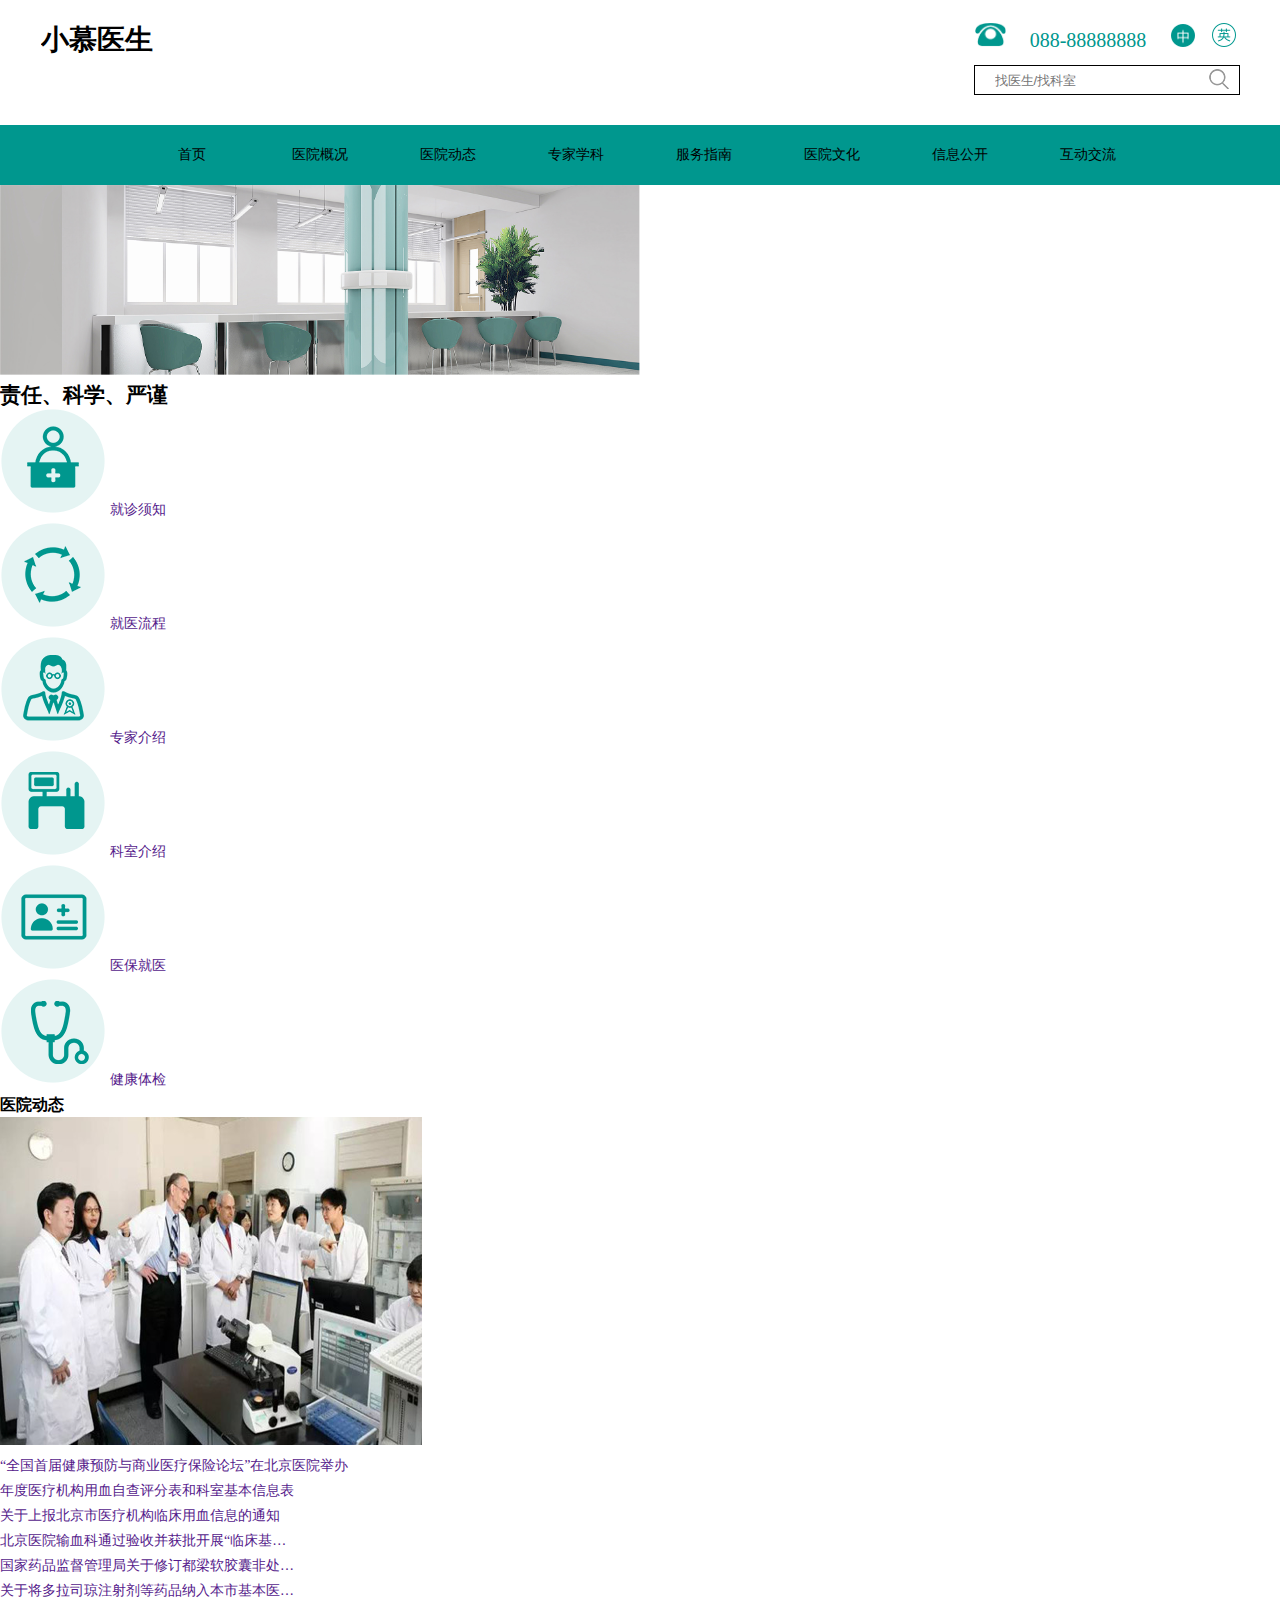
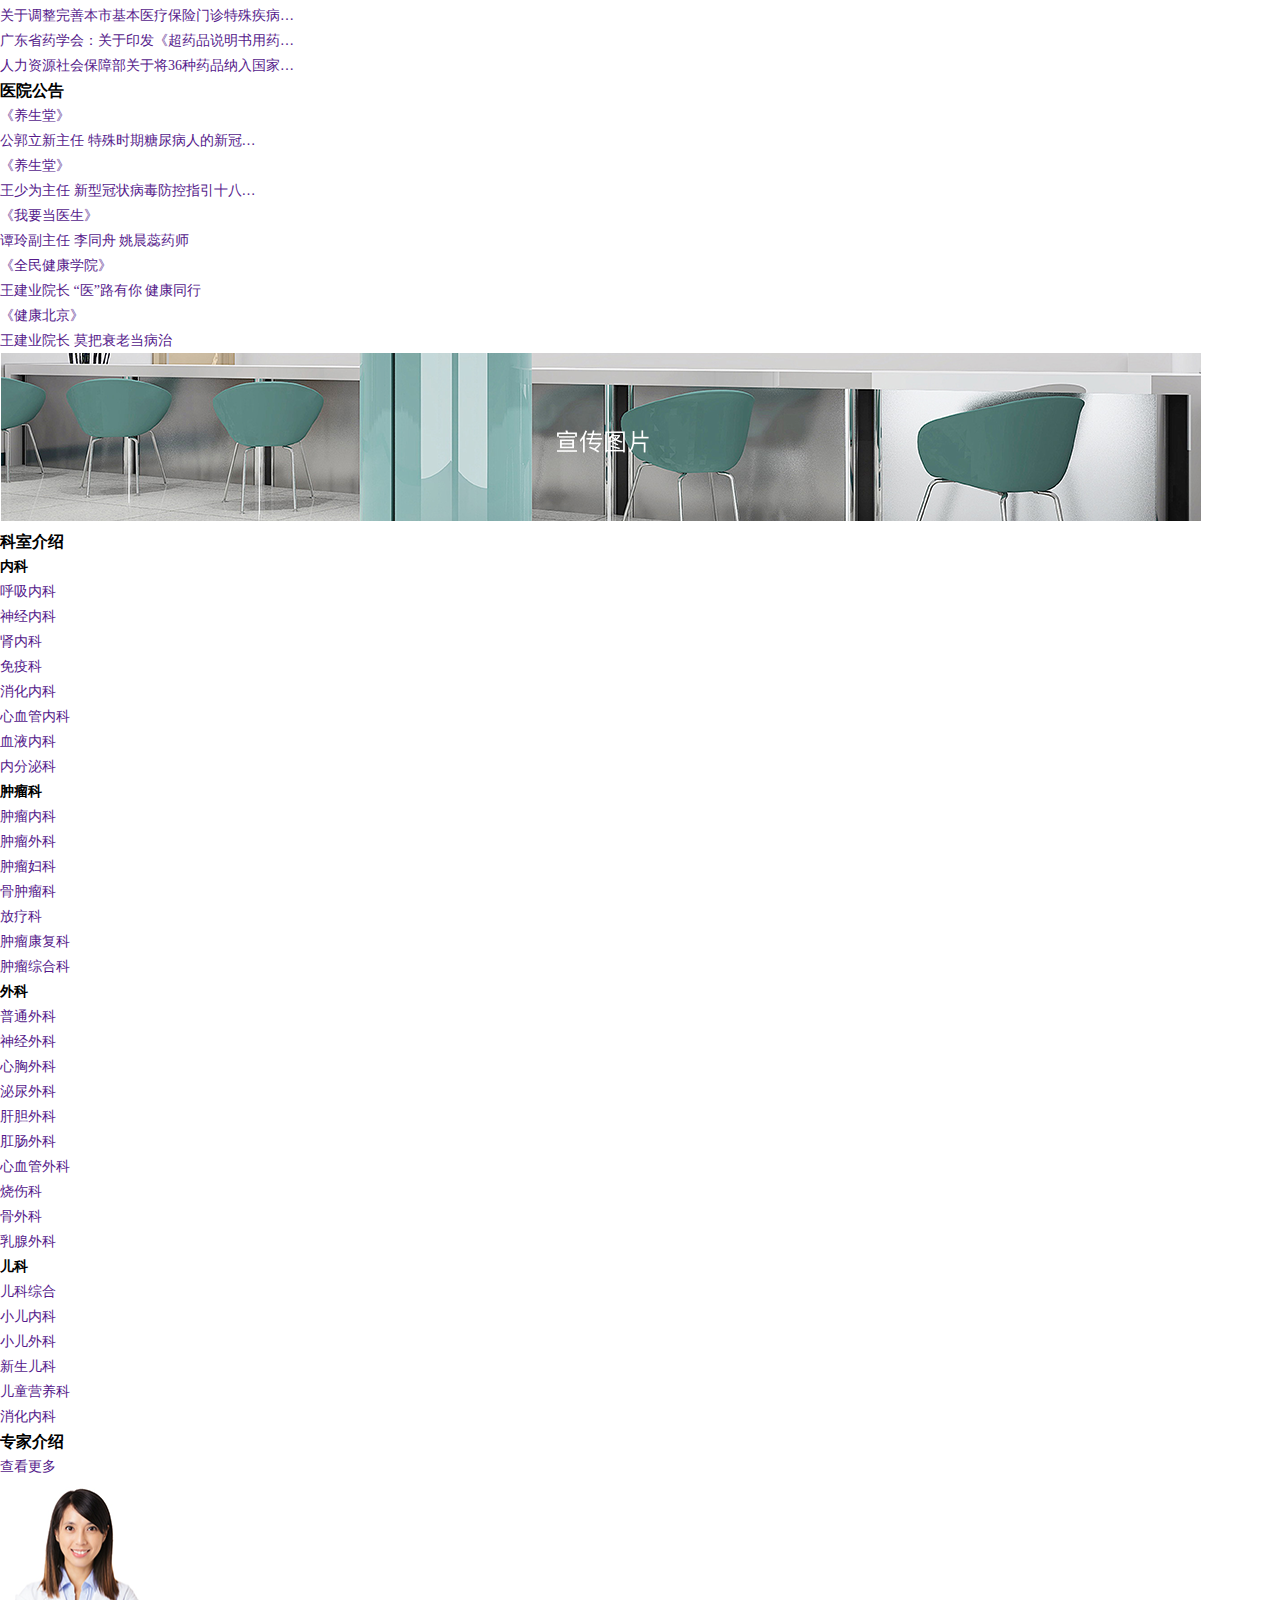
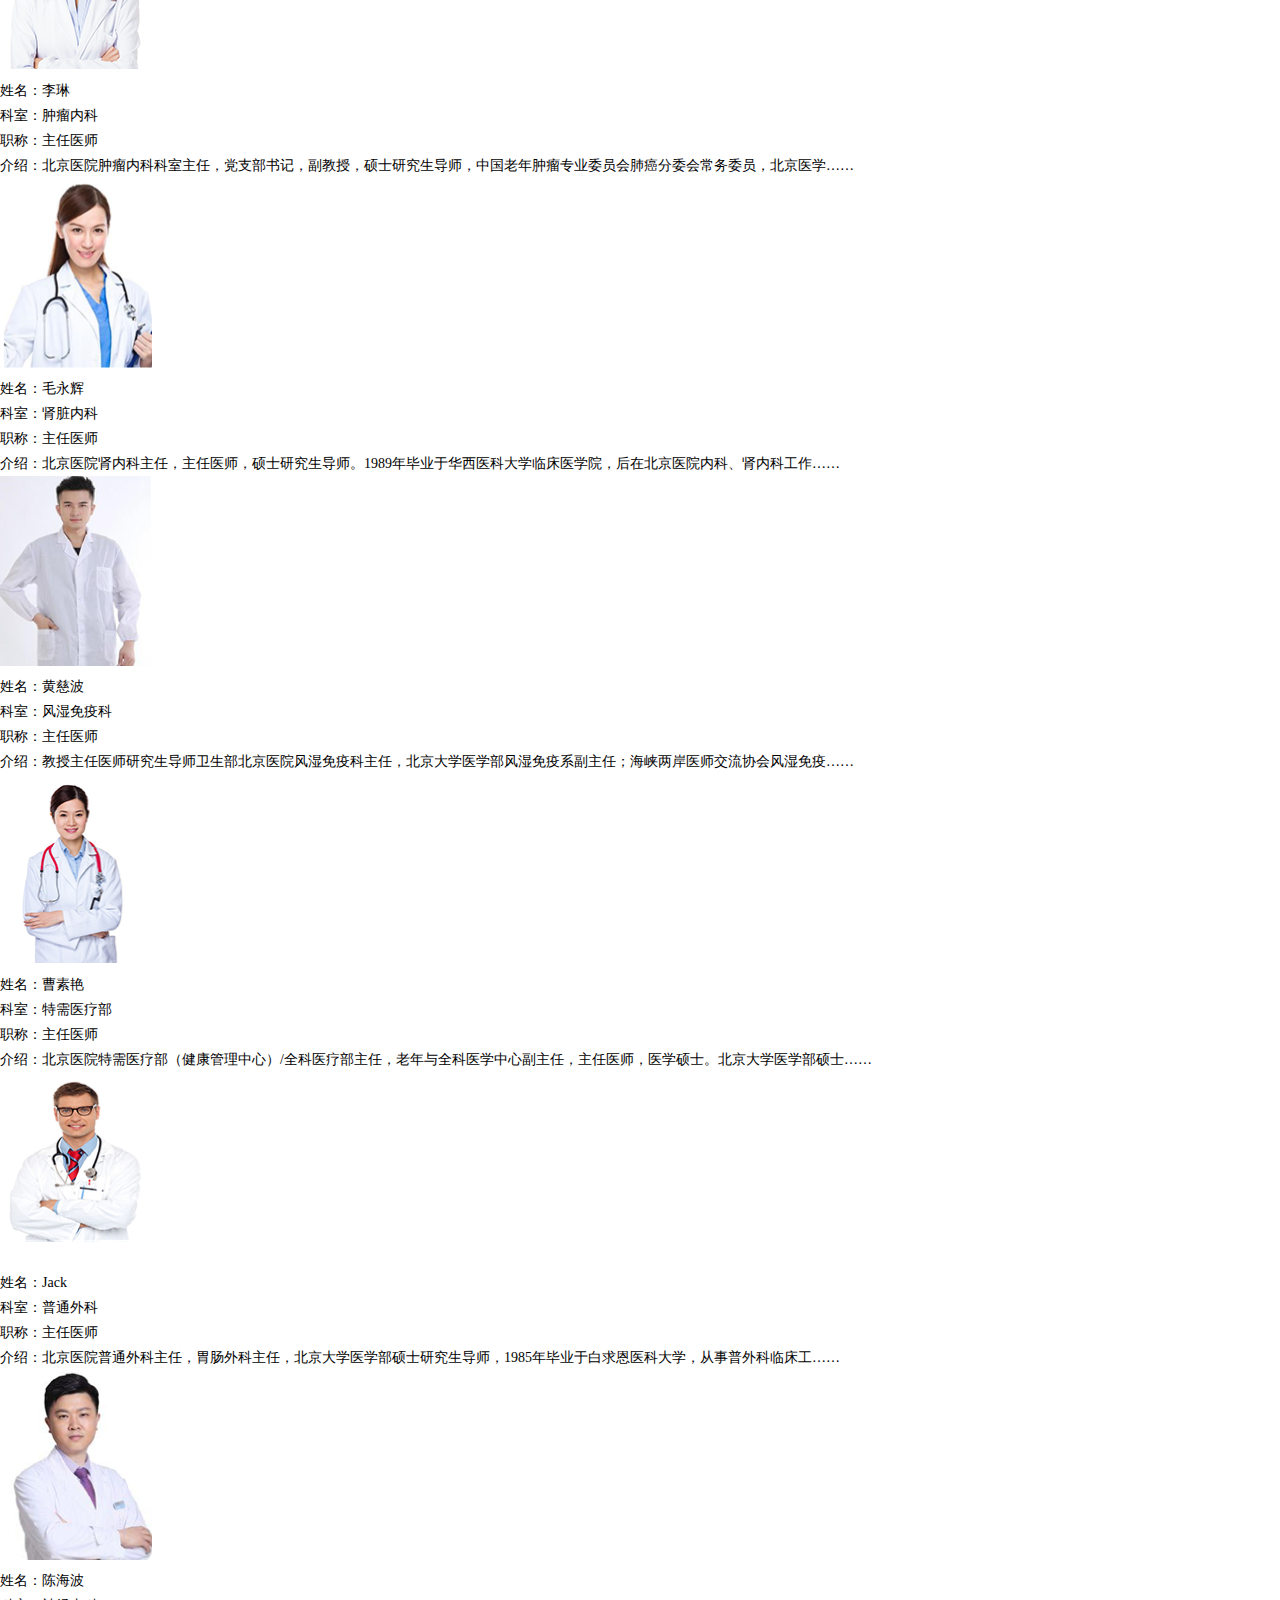
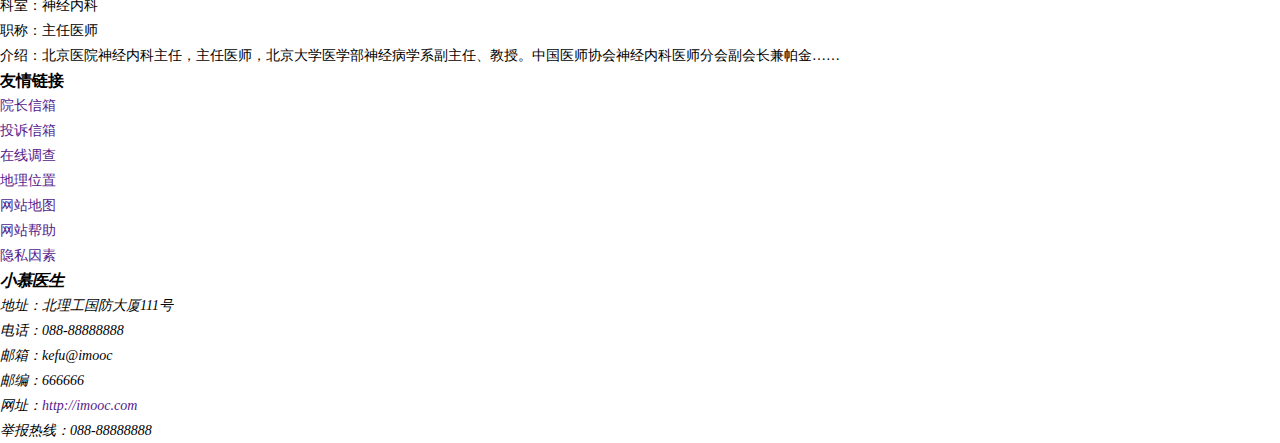
==== Learner-Projects/xmDoctor/index.html @ e58cee06 ""上传小慕医生项目"" ====
<!DOCTYPE html>
<html lang="en">
  <head>
    <meta charset="utf-8">
    <meta name="viewport" content="width=device-width, initial-scale=1.0">
    <title>小慕医生 - 责任、品质、关爱</title>
    <meta name="description" content="小慕医生是专业的医院，理念是责任、品质、关爱">
    <meta name="keywords" content="美容、减脂、内科、外科">
    <link rel="stylesheet" href="./css/css.css">
  </head>

  <body>
    <!-- 页面 -->
    <header>
      <div class="header-top">
        <!-- 网页的logo -->
        <div class="logo">
          <h1>小慕医生</h1>
        </div>

        <!-- 网页的功能区 -->
        <section class="tool">
          <div class="r1">
            <img class="tel" src="images/tel.png" />
            <span class="telNumber">088-88888888</span>
            <a href=""><img class="chinese_icon icon" src="images/chinese_icon.png" /></a>
            <a href=""><img class="english_icon icon" src="images/english_icon.png" /></a>
          </div>
          <div class="r2">
            <input type="search" placeholder="找医生/找科室" />
            <button><img src="images/search.png"></button>
          </div>
        </section>
      </div>
      <!-- 网页的导航条 -->
      <nav class="main-nav">
        <ul>
          <li>首页</li>
          <li>医院概况</li>
          <li>医院动态</li>
          <li>专家学科</li>
          <li>服务指南</li>
          <li>医院文化</li>
          <li>信息公开</li>
          <li>互动交流</li>
        </ul>
      </nav>
    </header>

    <!-- 网页的banner -->
    <div class="banner">
      <img src="images/banner.png" width="50%" alt="" />
      <h2>责任、科学、严谨</h2>
      <ol>
        <li></li>
        <li></li>
        <li></li>
        <li></li>
      </ol>
    </div>

    <!-- 网页的主要内容 -->
    <main>
      <!-- 常用链接 -->
      <div class="useful-links">
        <ul>
          <li>
            <a href="">
              <img src="images/icon_jzxz.png" alt="" />
              <span>就诊须知<span />
            </a>
          </li>
          <li>
            <a href="">
              <img src="images/icon_jylc.png" />
              <span>就医流程</span>
            </a>
          </li>
          <li>
            <a href="">
              <img src="images/icon_zjjs.png" />
              <span>专家介绍</span>
            </a>
          </li>
          <li>
            <a href="">
              <img src="images/icon_ksjs.png" />
              <span>科室介绍</span>
            </a>
          </li>
          <li>
            <a href="">
              <img src="images/icon_ybjy.png" />
              <span>医保就医</span>
            </a>
          </li>
          <li>
            <a href="">
              <img src="images/icon_jktj.png" />
              <span>健康体检</span>
            </a>
          </li>
        </ul>
      </div>
      <!-- 医院动态和医院公告 -->
      <div class="news-and-notice">
        <!-- 医院动态 -->
        <div class="news">
          <h3>医院动态</h3>
          <div class="new-contents">
            <!-- 图片新闻 -->
            <div class="hot-news"></div>
            <!-- 新闻列表 -->
            <a href="">
              <img src="images/news_pic.png">
              <div>“全国首届健康预防与商业医疗保险论坛”在北京医院举办 </div>
            </a>
            <div class="news-list">
              <ul>
                <li><a href="">年度医疗机构用血自查评分表和科室基本信息表</a></li>
                <li><a href="">关于上报北京市医疗机构临床用血信息的通知</a></li>
                <li><a href="">北京医院输血科通过验收并获批开展“临床基…</a></li>
                <li><a href="">国家药品监督管理局关于修订都梁软胶囊非处…</a></li>
                <li><a href="">关于将多拉司琼注射剂等药品纳入本市基本医…</a></li>
                <li><a href="">关于调整完善本市基本医疗保险门诊特殊疾病…</a></li>
                <li><a href="">广东省药学会：关于印发《超药品说明书用药…</a></li>
                <li><a href="">人力资源社会保障部关于将36种药品纳入国家…</a></li>
              </ul>
            </div>
          </div>
        </div>
        <!-- 医院公告 -->
        <div class="notice">
          <h3>医院公告</h3>
          <ol>
            <li>
              <dl>
                <dt><a href="">《养生堂》</a></dt>
                <dd><a href="">公郭立新主任 特殊时期糖尿病人的新冠…</a></dd>
              </dl>
            </li>
            <li>
              <dl>
                <dt><a href="">《养生堂》</a></dt>
                <dd><a href="">王少为主任 新型冠状病毒防控指引十八…</a></dd>
              </dl>
            </li>
            <li>
              <dl>
                <dt><a href="">《我要当医生》</a></dt>
                <dd><a href="">谭玲副主任 李同舟 姚晨蕊药师</a></dd>
              </dl>
            </li>
            <li>
              <dl>
                <dt><a href="">《全民健康学院》</a></dt>
                <dd><a href="">王建业院长 “医”路有你 健康同行</a></dd>
              </dl>
            </li>
            <li>
              <dl>
                <dt><a href="">《健康北京》</a></dt>
                <dd><a href="">王建业院长 莫把衰老当病治</a></dd>
              </dl>
            </li>
          </ol>
        </div>
      </div>
      <!-- 广告图片 -->
      <aside class="ad-images">
        <a href="">
          <img src="images/xuanchuan.png">
        </a>
      </aside>

      <!-- 科室介绍 -->
      <div class="dep-info">
        <h3>科室介绍</h3>
        <div class="dep-info">
          <div>
            <h4>内科</h4>
            <ul>
              <li><a href="">呼吸内科</a></li>
              <li><a href="">神经内科</a></li>
              <li><a href="">肾内科</a></li>
              <li><a href="">免疫科</a></li>
              <li><a href="">消化内科</a></li>
              <li><a href="">心血管内科</a></li>
              <li><a href="">血液内科</a></li>
              <li><a href="">内分泌科</a></li>
            </ul>
          </div>

          <div>
            <h4>肿瘤科</h4>
            <ul>
              <li><a href=""><a href="">肿瘤内科</a></li>
              <li><a href="">肿瘤外科</a></li>
              <li><a href="">肿瘤妇科</a></li>
              <li><a href="">骨肿瘤科</a></li>
              <li><a href="">放疗科</a></li>
              <li><a href="">肿瘤康复科</a></li>
              <li><a href="">肿瘤综合科</a></li>
            </ul>
          </div>

          <div>
            <h4>外科</h4>
            <ul>
              <li><a href="">普通外科</a></li>
              <li><a href="">神经外科</a></li>
              <li><a href="">心胸外科</a></li>
              <li><a href="">泌尿外科</a></li>
              <li><a href="">肝胆外科</a></li>
              <li><a href="">肛肠外科</a></li>
              <li><a href="">心血管外科</a></li></a>
              <li><a href="">烧伤科</a></li>
              <li><a href="">骨外科</a></li>
              <li><a href="">乳腺外科</a></li>
            </ul>
          </div>

          <div>
            <h4>儿科</h4>
            <ul>
              <li><a href="">儿科综合</a></li>
              <li><a href="">小儿内科</a></li>
              <li><a href="">小儿外科</a></li>
              <li><a href="">新生儿科</a></li>
              <li><a href="">儿童营养科</a></li>
              <li><a href="">消化内科</a></li>
            </ul>
          </div>
        </div>
      </div>

      <!-- 专家介绍 -->
      <div class="exp-info">
        <h3>专家介绍</h3>
        <a href="">查看更多</a>
        <ul>
          <li>
            <div class="picbox"></div>
            <a href="">
              <img src="images/Mask%20group1.png">
            </a>
            <div class="wordbox">
              <ul>
                <li>姓名：李琳</li>
                <li>科室：肿瘤内科</li>
                <li>职称：主任医师</li>
                <li>介绍：北京医院肿瘤内科科室主任，党支部书记，副教授，硕士研究生导师，中国老年肿瘤专业委员会肺癌分委会常务委员，北京医学……</li>
              </ul>
            </div>
          </li>

          <li>
            <div class="picbox"></div>
            <a href="">
              <img src="images/Mask%20group2.png">
            </a>
            <div class="wordbox">
              <ul>
                <li>姓名：毛永辉</li>
                <li>科室：肾脏内科</li>
                <li>职称：主任医师</li>
                <li>介绍：北京医院肾内科主任，主任医师，硕士研究生导师。1989年毕业于华西医科大学临床医学院，后在北京医院内科、肾内科工作……</li>
              </ul>
            </div>
          </li>

          <li>
            <div class="picbox"></div>
            <a href="">
              <img src="images/Mask%20group3.png">
            </a>
            <div class="wordbox">
              <ul>
                <li>姓名：黄慈波</li>
                <li>科室：风湿免疫科</li>
                <li>职称：主任医师</li>
                <li>介绍：教授主任医师研究生导师卫生部北京医院风湿免疫科主任，北京大学医学部风湿免疫系副主任；海峡两岸医师交流协会风湿免疫……</li>
              </ul>
            </div>
          </li>

          <li>
            <div class="picbox"></div>
            <a href="">
              <img src="images/Mask%20group4.png">
            </a>
            <div class="wordbox">
              <ul>
                <li>姓名：曹素艳</li>
                <li>科室：特需医疗部</li>
                <li>职称：主任医师</li>
                <li>介绍：北京医院特需医疗部（健康管理中心）/全科医疗部主任，老年与全科医学中心副主任，主任医师，医学硕士。北京大学医学部硕士……</li>
              </ul>
            </div>
          </li>

          <li>
            <div class="picbox"></div>
            <a href="">
              <img src="images/Mask%20group6.png">
            </a>
            <div class="wordbox">
              <ul>
                <li>姓名：Jack</li>
                <li>科室：普通外科</li>
                <li>职称：主任医师</li>
                <li>介绍：北京医院普通外科主任，胃肠外科主任，北京大学医学部硕士研究生导师，1985年毕业于白求恩医科大学，从事普外科临床工……</li>
              </ul>
            </div>
          </li>

          <li>
            <div class="picbox"></div>
            <a href="">
              <img src="images/Mask%20group5.png">
            </a>
            <div class="wordbox">
              <ul>
                <li>姓名：陈海波</li>
                <li>科室：神经内科</li>
                <li>职称：主任医师</li>
                <li>介绍：北京医院神经内科主任，主任医师，北京大学医学部神经病学系副主任、教授。中国医师协会神经内科医师分会副会长兼帕金……</li>
              </ul>
            </div>
          </li>
        </ul>
      </div>
    </main>
    <!-- 页脚 -->
    <footer>
      <!-- 友情链接 -->
      <div class="friend-links">
        <h3>友情链接</h3>
        <ul>
          <li><a href="">院长信箱</a></li>
          <li><a href="">投诉信箱</a></li>
          <li><a href="">在线调查</a></li>
          <li><a href="">地理位置</a></li>
          <li><a href="">网站地图</a></li>
          <li><a href="">网站帮助</a></li>
          <li><a href="">隐私因素</a></li>
        </ul>
      </div>

      <!-- 小慕医生联系方式 -->
      <address>
        <h3>小慕医生</h3>
        <ul>
          <li>地址：北理工国防大厦111号</li>
          <li>电话：088-88888888</li>
          <li>邮箱：kefu@imooc</li>
          <li>邮编：666666</li>
          <li>网址：<a href="">http://imooc.com</a></li>
          <li>举报热线：088-88888888</li>
        </ul>
      </address>
    </footer>
  </body>
</html>
---- Learner-Projects/xmDoctor/css/css.css ----
* {
  margin: 0;
  padding: 0;
}

ul,
ol {
  list-style: none;
}

a {
  text-decoration: none;
}

/*使用继承性，给body标签设置字体*/
body {
  font: normal 14px/25px '微软雅黑';
}

/* 头部样式 */
header {}

header .header-top {
  width: 1199px;
  margin: 0 auto;
  overflow: hidden;
}

header .header-top .logo {
  width: 192px;
  height: 63px;
  padding-top: 27px;
  float: left;
}

header .header-top .logo h1 {
  width: 192px;
  height: 63px;
}

header .header-top .tool {
  width: 266px;
  height: 74px;
  float: right;
  padding-top: 22px;
}

header .header-top .tool .r1{
  margin-bottom: 10px;
}

header .header-top .tool .r1 .tel {
  width: 32px;
  height: 25px;
}

header .header-top .tool .r1 .telNumber {
  font-size: 20px;
  color: #00978E;
  display: inline-block;
  width: 158px;
  height: 26px;
  text-align: center;
}

header .header-top .tool .r1 .icon {
  width: 24px;
  height: 24px;
}

header .header-top .tool .r1 .chinese_icon {
  margin-right: 14.1px;
}

header .header-top .tool .r2 {
  width: 264px;
  height: 28px;
  border: 1px solid #000;
}

header .header-top .tool .r2 input {
  float: left;
  width: 224px;
  height: 28px;
  padding-left: 20px;
  border: none;
  outline: none;
}

header .header-top .tool .r2 button {
  float: right;
  width: 20px;
  height: 20px;
  border: none;
  background: none;
  outline: none;
  cursor: pointer;
  position: relative;
  top: 3px;
  right: 10px;
}

header .main-nav{
  height: 60px;
  background-color: #00978E;
  margin-top: 29px;
}

header .main-nav ul{
  height: 60px;
  width: 1024px;
  margin: 0 auto; 
}

header .main-nav ul li{
  float: left;
  width: 128px;
  text-align: center;
  line-height: 60px;
}
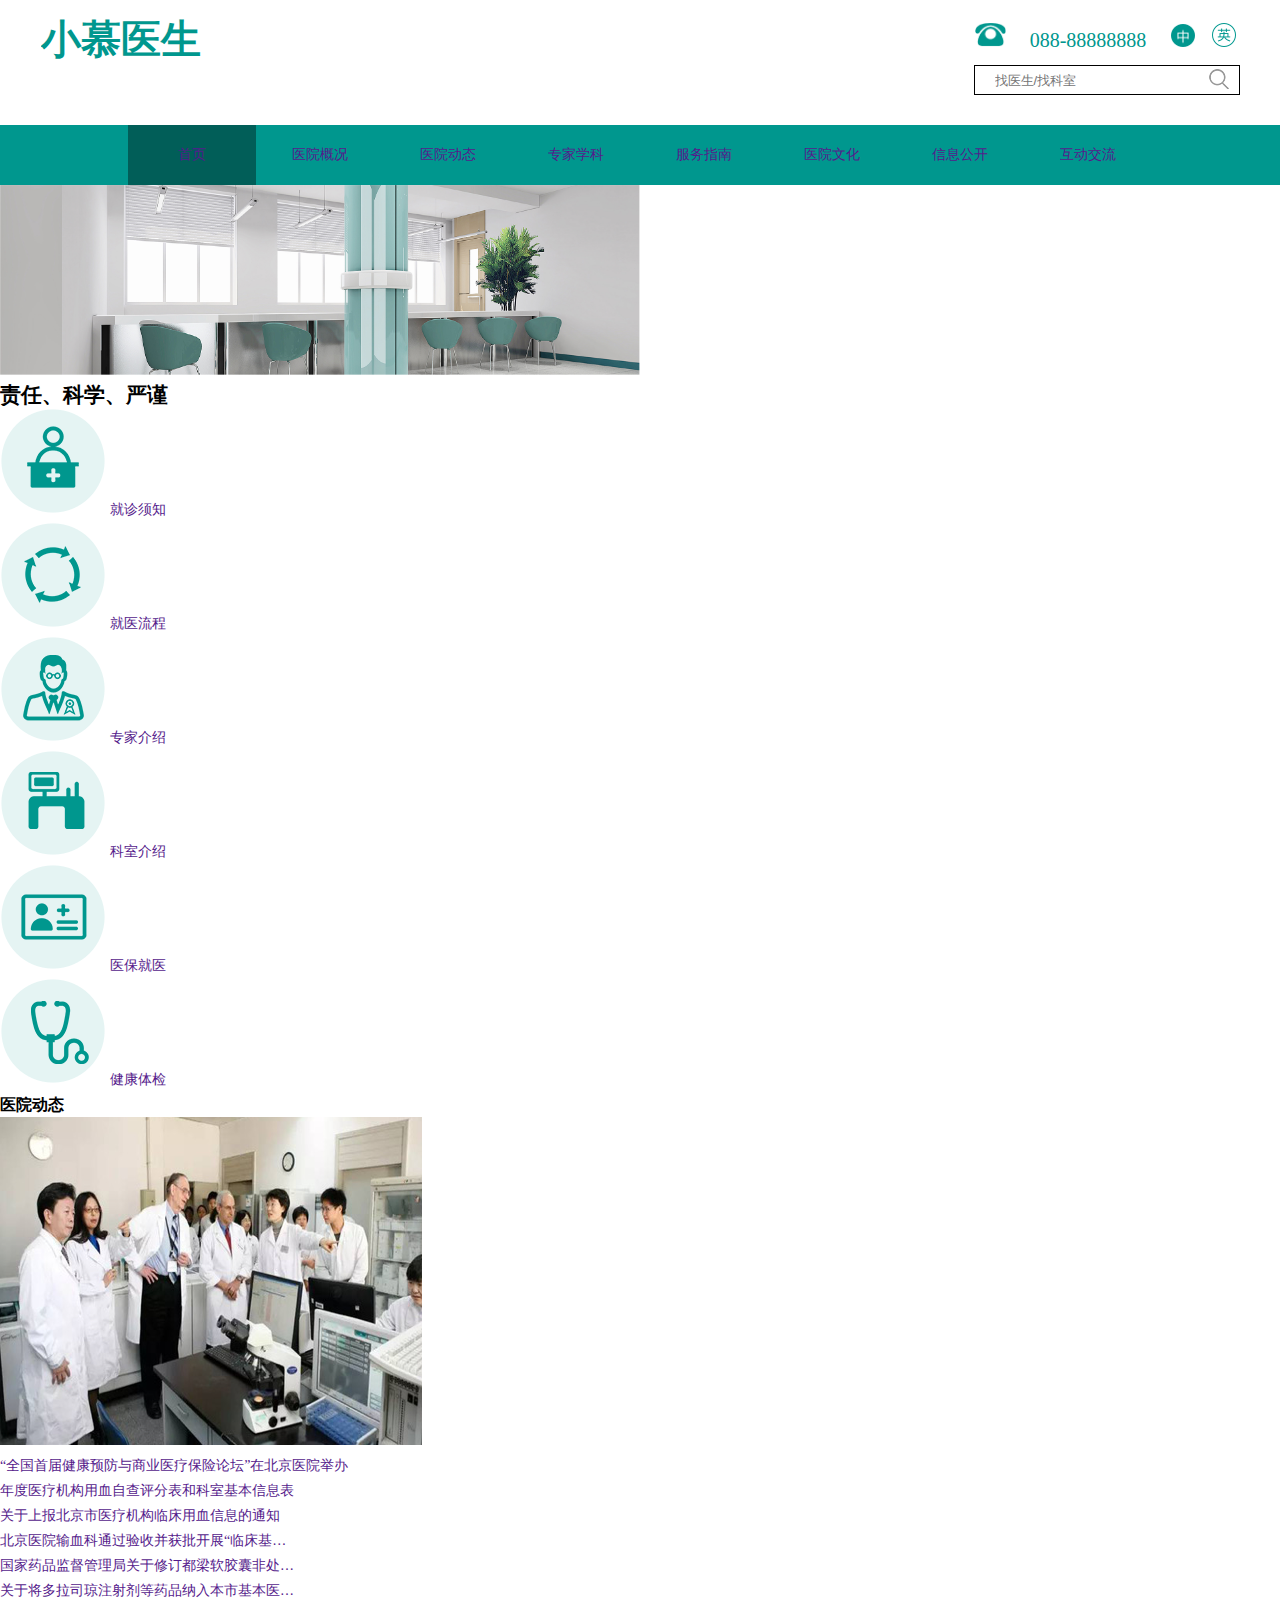
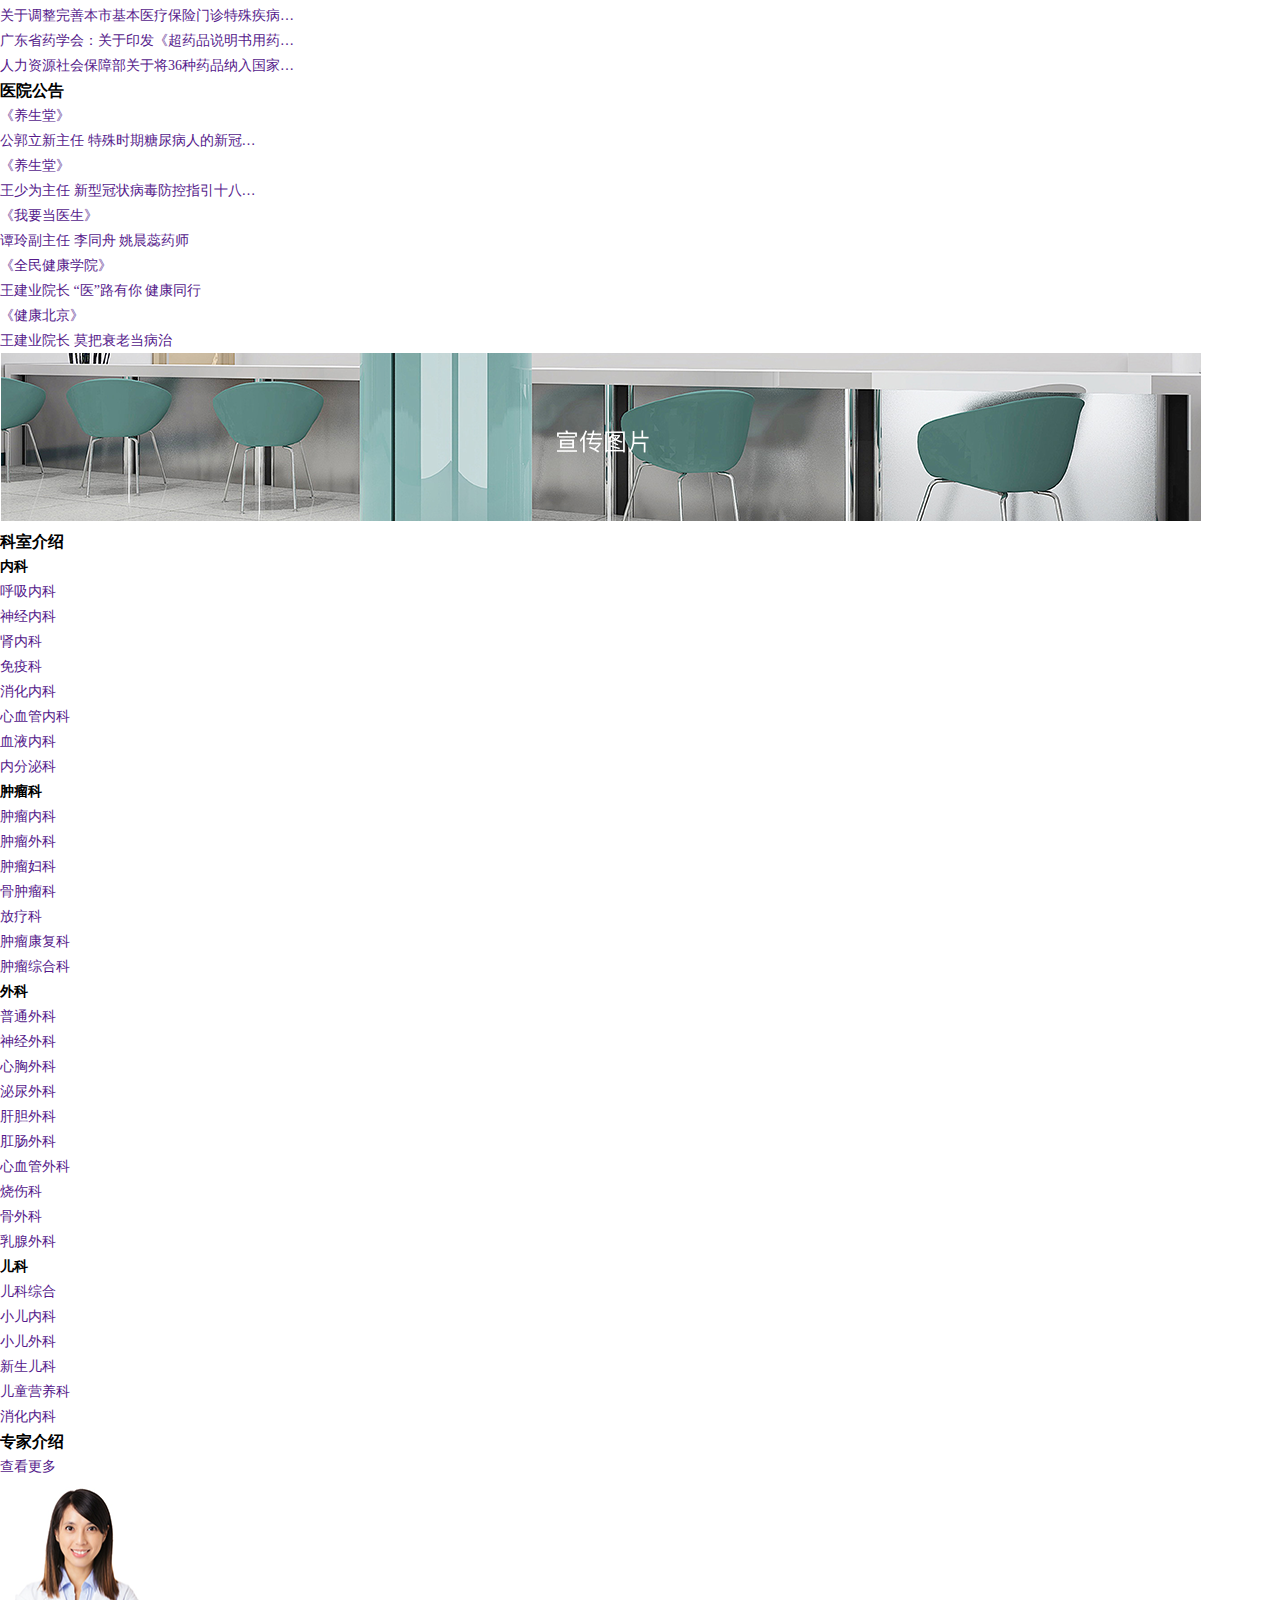
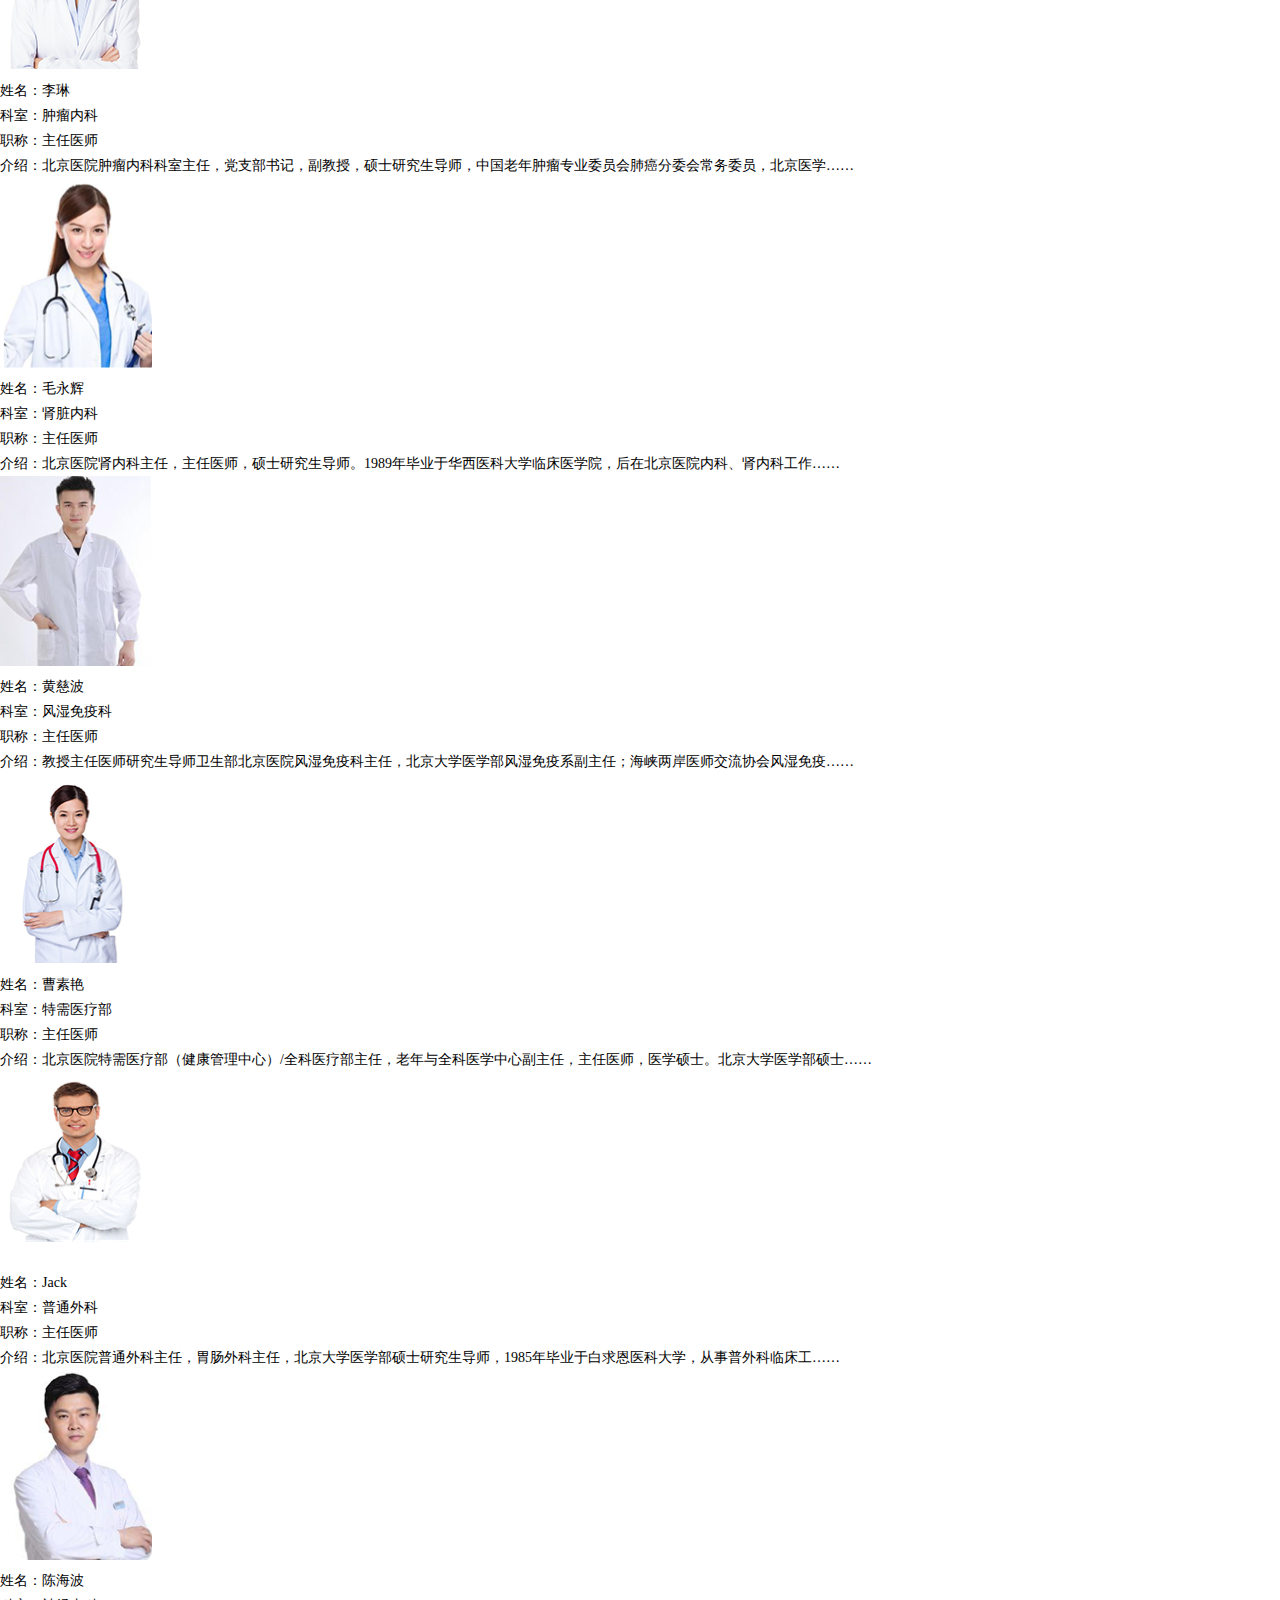
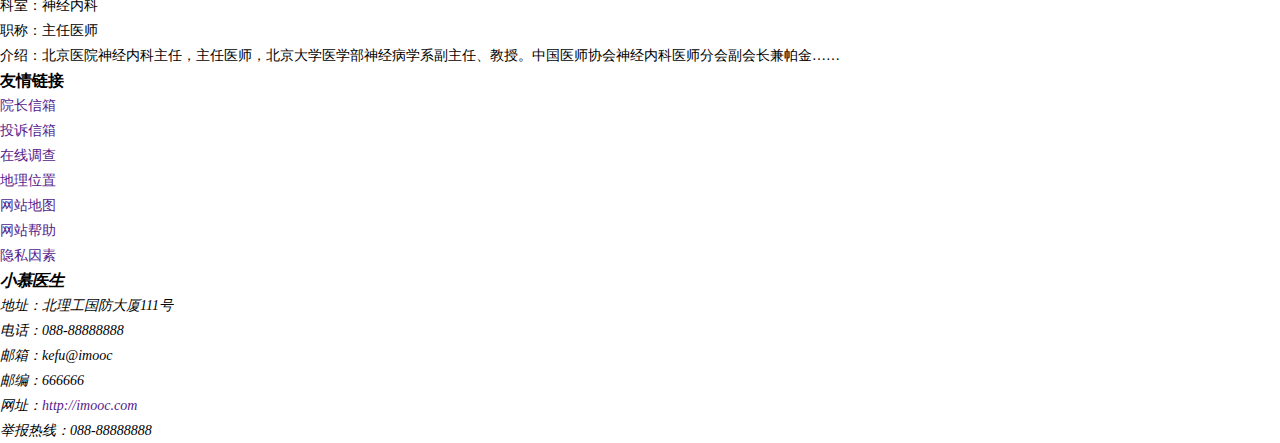
==== commit 0c43e8a1: "上传小慕医生项目4.3（未完成）" ====
--- a/Learner-Projects/xmDoctor/index.html
+++ b/Learner-Projects/xmDoctor/index.html
@@ -35,14 +35,14 @@
       <!-- 网页的导航条 -->
       <nav class="main-nav">
         <ul>
-          <li>首页</li>
-          <li>医院概况</li>
-          <li>医院动态</li>
-          <li>专家学科</li>
-          <li>服务指南</li>
-          <li>医院文化</li>
-          <li>信息公开</li>
-          <li>互动交流</li>
+          <li class="cur"><a href="">首页</a></li>
+          <li><a href="">医院概况</a></li>
+          <li><a href="">医院动态</a></li>
+          <li><a href="">专家学科</a></li>
+          <li><a href="">服务指南</a></li>
+          <li><a href="">医院文化</a></li>
+          <li><a href="">信息公开</a></li>
+          <li><a href="">互动交流</a></li>
         </ul>
       </nav>
     </header>
--- a/Learner-Projects/xmDoctor/css/css.css
+++ b/Learner-Projects/xmDoctor/css/css.css
@@ -31,6 +31,8 @@
   height: 63px;
   padding-top: 27px;
   float: left;
+  color: #00978E;
+  font-size: 20px;
 }
 
 header .header-top .logo h1 {
@@ -45,7 +47,7 @@
   padding-top: 22px;
 }
 
-header .header-top .tool .r1{
+header .header-top .tool .r1 {
   margin-bottom: 10px;
 }
 
@@ -100,21 +102,35 @@
   right: 10px;
 }
 
-header .main-nav{
+header .main-nav {
   height: 60px;
   background-color: #00978E;
   margin-top: 29px;
 }
 
-header .main-nav ul{
+header .main-nav ul {
   height: 60px;
   width: 1024px;
-  margin: 0 auto; 
+  margin: 0 auto;
 }
 
-header .main-nav ul li{
+header .main-nav ul li {
   float: left;
   width: 128px;
   text-align: center;
   line-height: 60px;
-}+}
+
+header .main-nav ul .cur {
+  background-color: #015E58;
+}
+
+header .main-nav ul li a {
+  display: block;
+  width: 128px;
+  height: 60px;
+}
+
+header .main-nav ul li a:hover {
+  background-color: orange;
+}
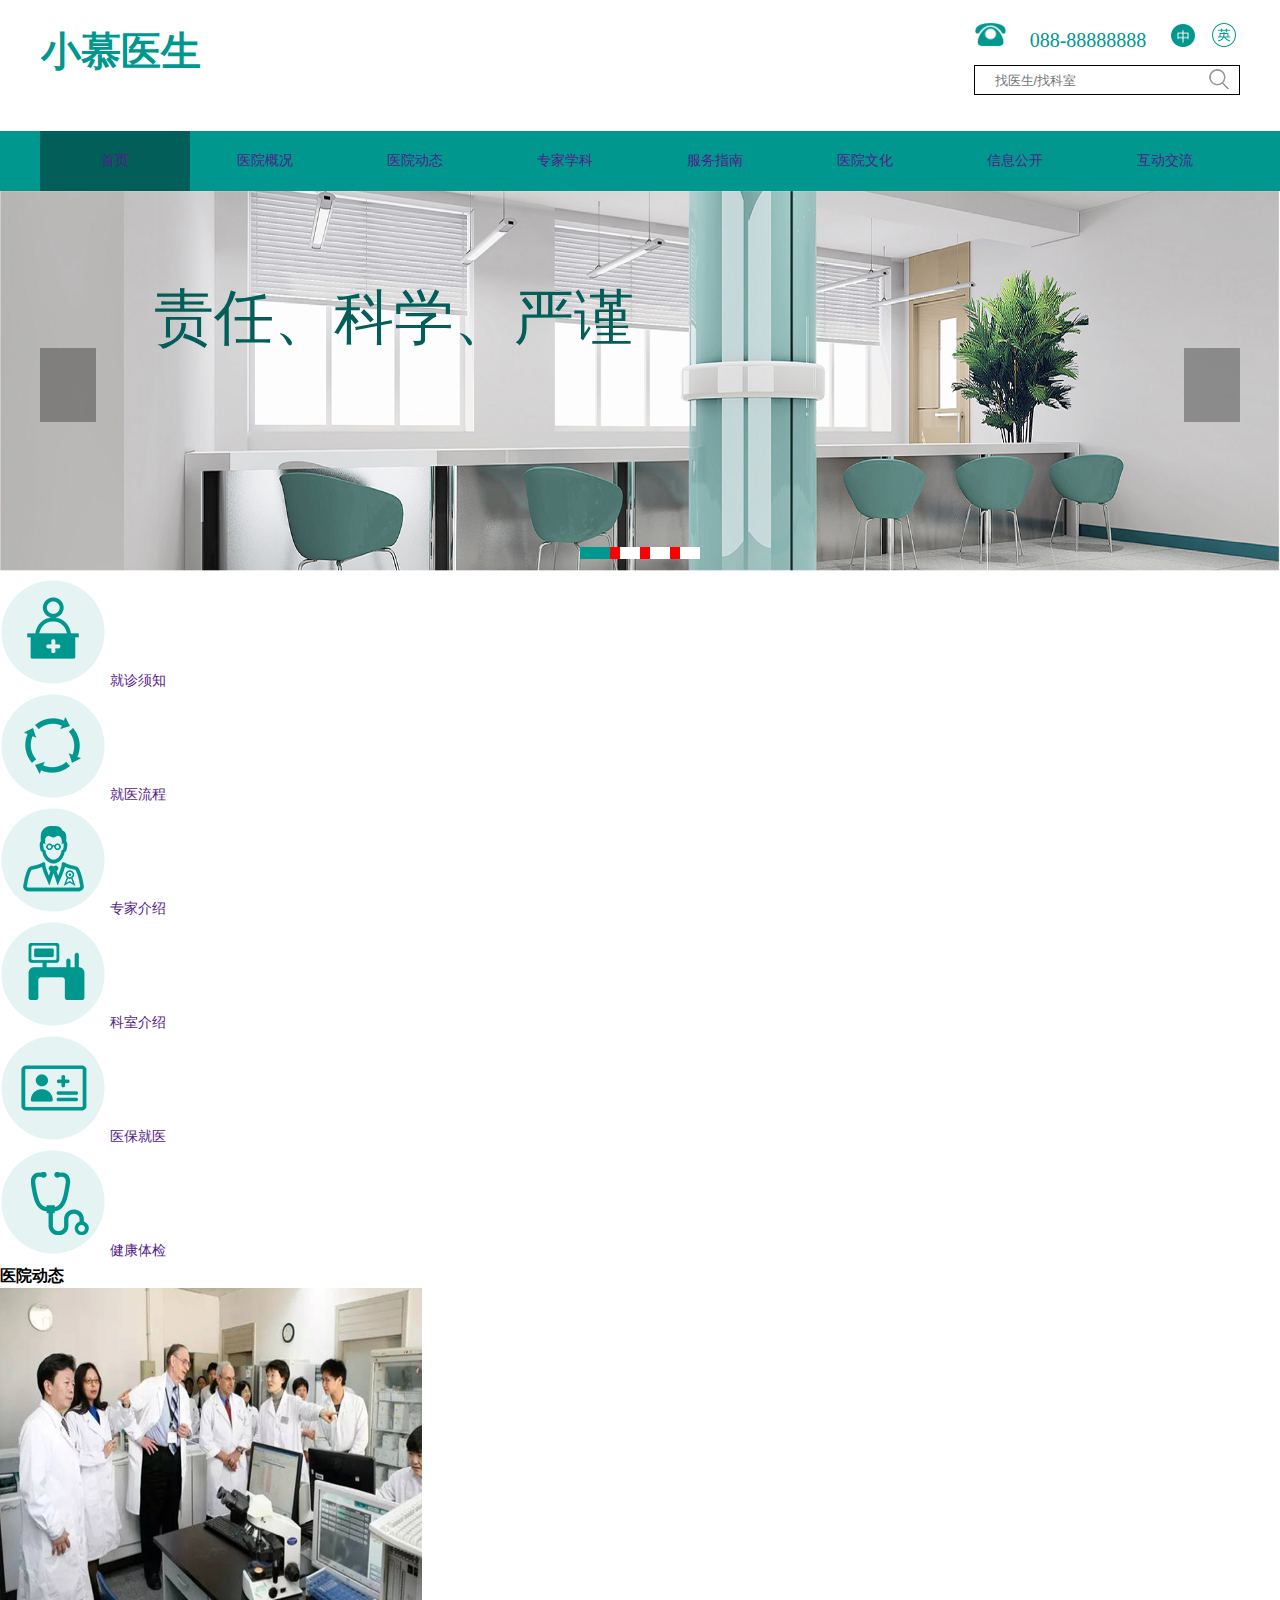
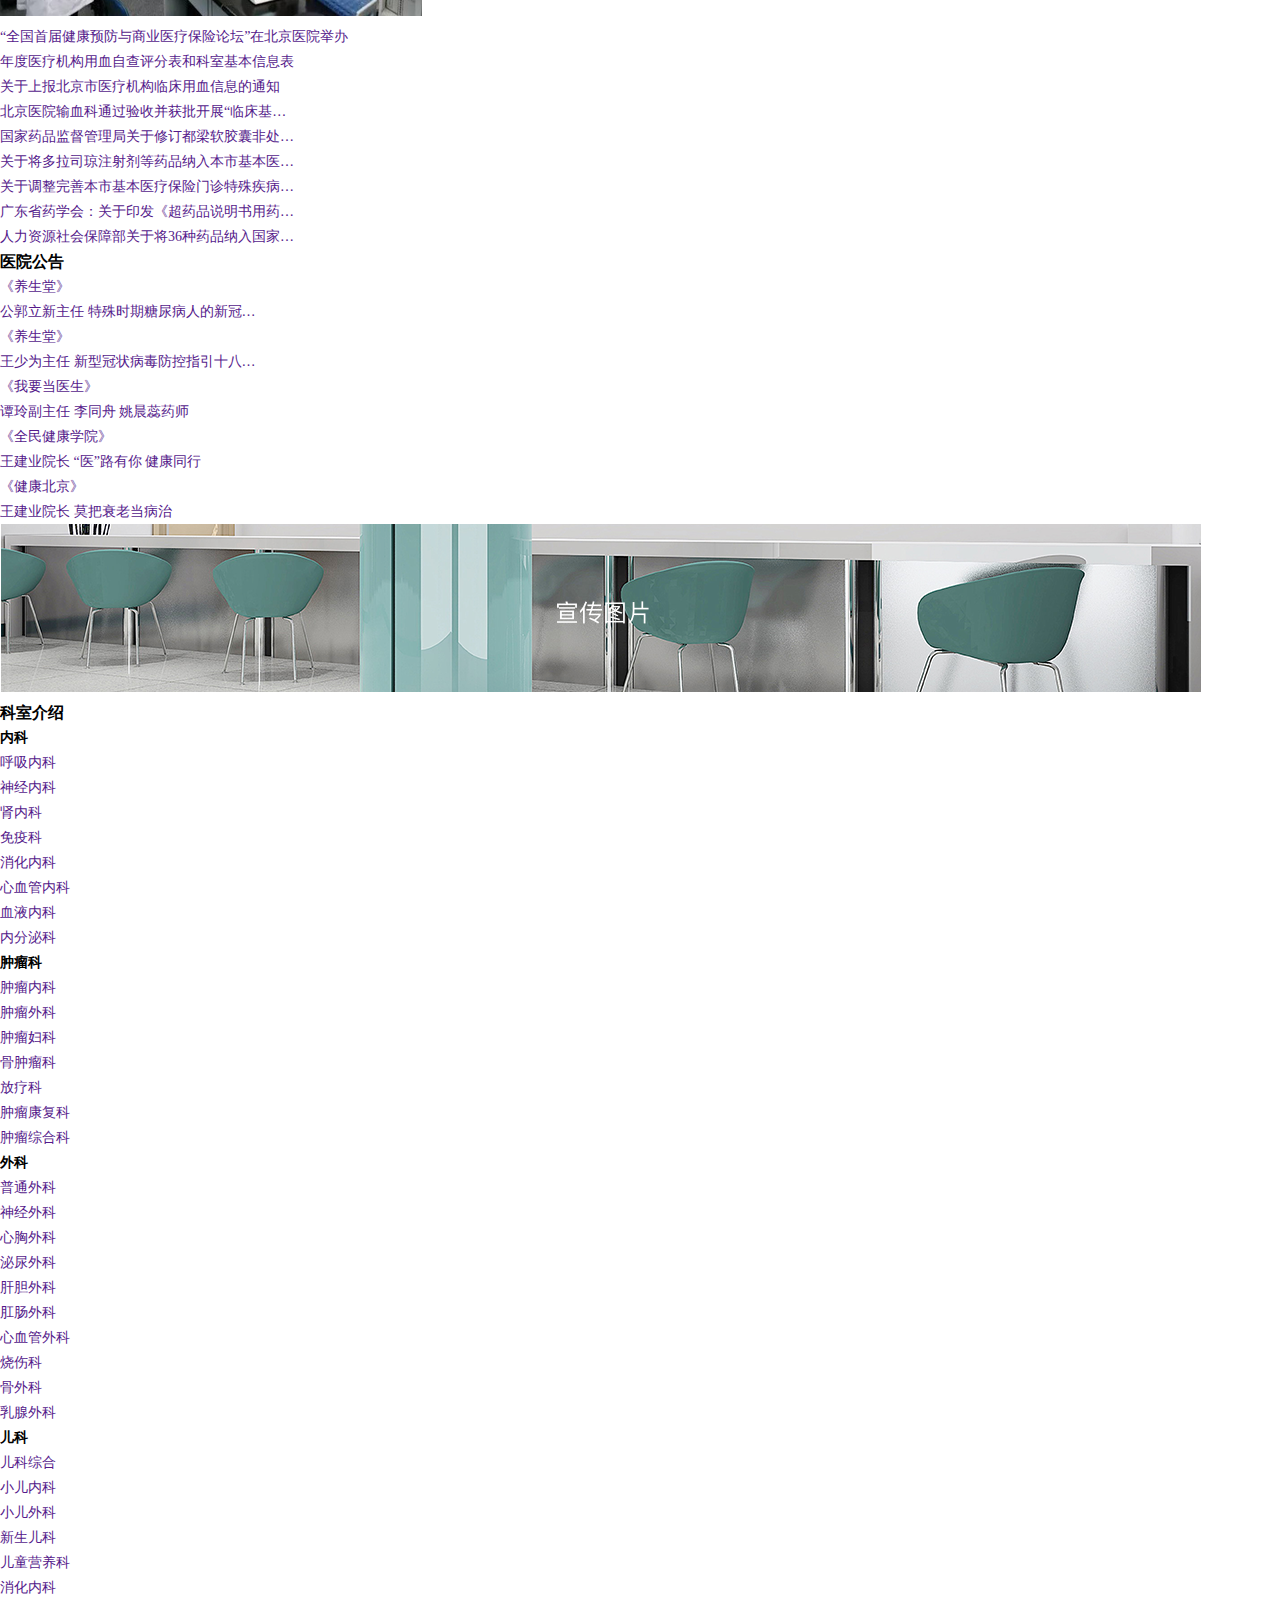
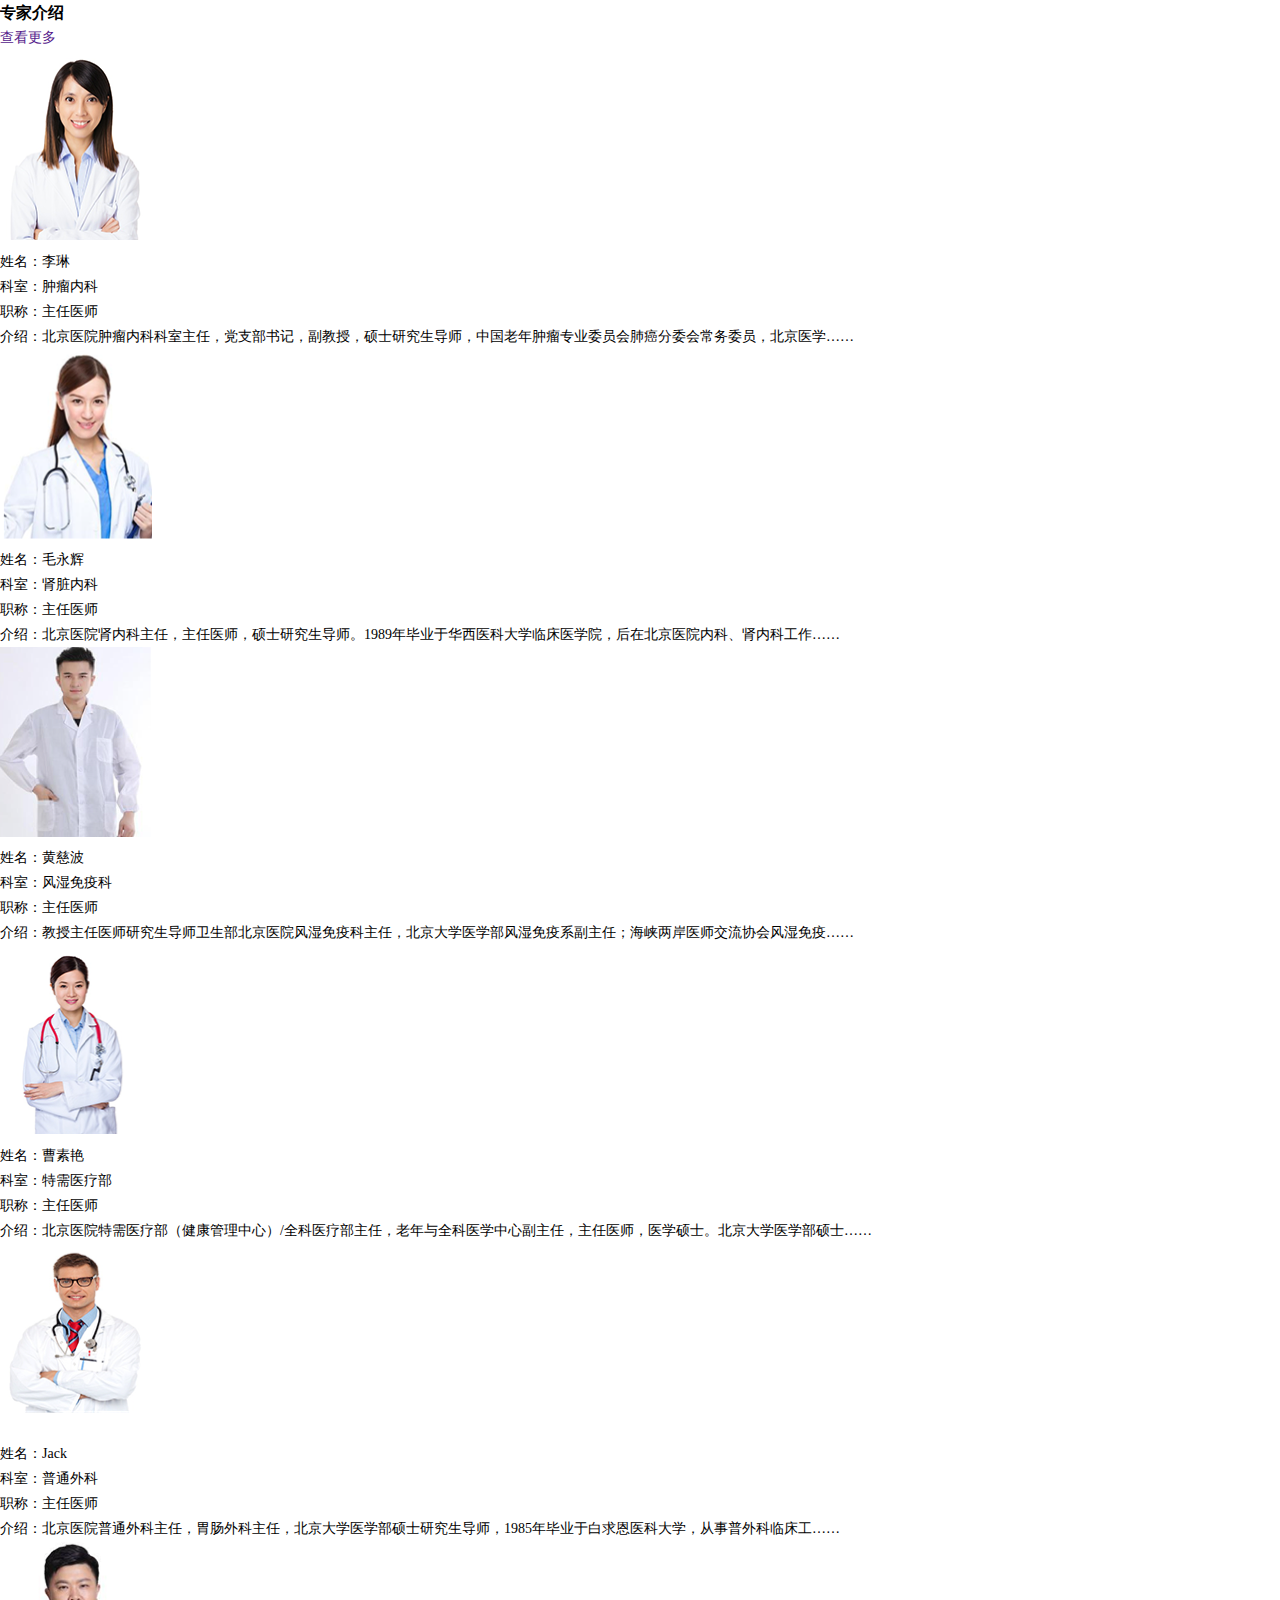
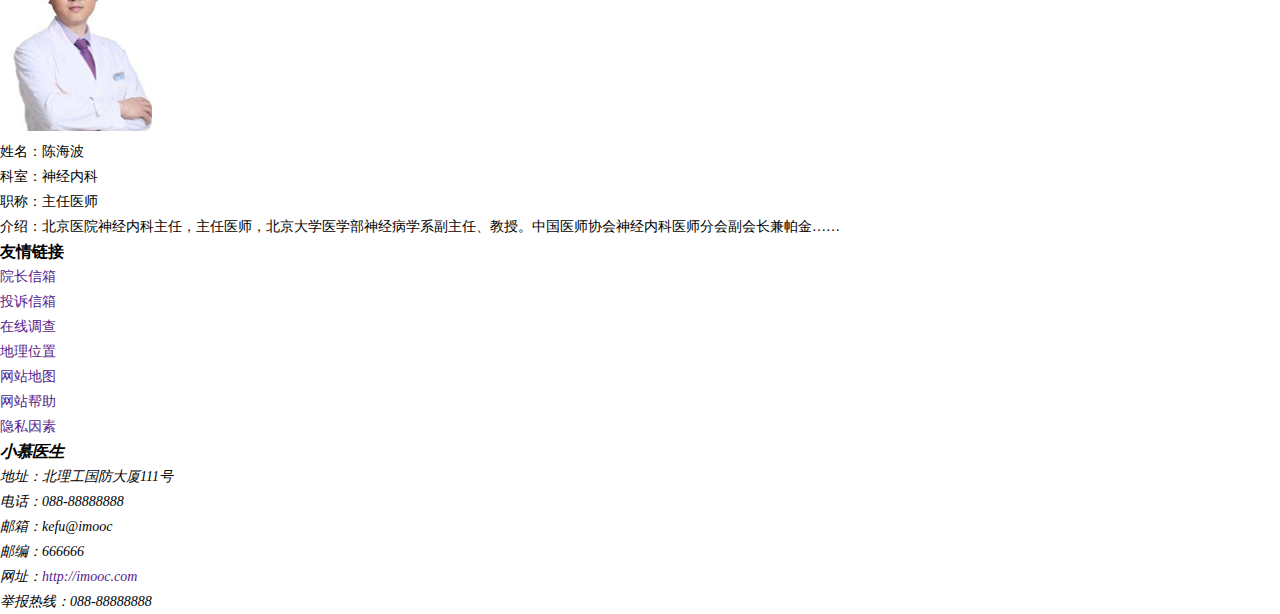
==== commit e2f99fe2: "20210417" ====
--- a/Learner-Projects/xmDoctor/index.html
+++ b/Learner-Projects/xmDoctor/index.html
@@ -49,10 +49,14 @@
 
     <!-- 网页的banner -->
     <div class="banner">
-      <img src="images/banner.png" width="50%" alt="" />
-      <h2>责任、科学、严谨</h2>
+      <img class="banner-img" src="images/banner.png" width="50%" alt="" />
+      <div class="center">
+        <h2>责任、科学、严谨</h2>
+        <a href="" class="left-btn"></a>
+        <a href="" class="right-btn"></a>
+      </div>
       <ol>
-        <li></li>
+        <li class="cur"></li>
         <li></li>
         <li></li>
         <li></li>
--- a/Learner-Projects/xmDoctor/css/css.css
+++ b/Learner-Projects/xmDoctor/css/css.css
@@ -29,7 +29,7 @@
 header .header-top .logo {
   width: 192px;
   height: 63px;
-  padding-top: 27px;
+  padding-top: 39px;
   float: left;
   color: #00978E;
   font-size: 20px;
@@ -110,27 +110,106 @@
 
 header .main-nav ul {
   height: 60px;
-  width: 1024px;
+  width: 1200px;
   margin: 0 auto;
 }
 
 header .main-nav ul li {
   float: left;
-  width: 128px;
+  width: 150px;
   text-align: center;
   line-height: 60px;
 }
 
-header .main-nav ul .cur {
+header .main-nav ul .cur a {
   background-color: #015E58;
 }
 
 header .main-nav ul li a {
   display: block;
-  width: 128px;
+  width: 150px;
   height: 60px;
 }
 
 header .main-nav ul li a:hover {
   background-color: orange;
 }
+
+.banner {
+  width: 100%;
+  position: relative;
+}
+
+.banner .banner-img {
+  width: 100%;
+}
+
+.banner .center {
+  position: absolute;
+  width: 1200px;
+  height: 300px;
+  top: 50%;
+  left: 50%;
+  margin-top: -150px;
+  margin-left: -600px;
+}
+
+.banner .center .left-btn {
+  position: absolute;
+  width: 56px;
+  height: 74px;
+  background-color: rgba(0, 0, 0, 0.3);
+  left: 0;
+  top: 50%;
+  margin-top: -37px;
+}
+
+.banner .center .right-btn {
+  position: absolute;
+  width: 56px;
+  height: 74px;
+  background-color: rgba(0, 0, 0, 0.3);
+  right: 0;
+  top: 50%;
+  margin-top: -37px;
+}
+
+.banner .center h2 {
+  position: absolute;
+  width: 504px;
+  height: 79px;
+  font-size: 60px;
+  color: #015E58;
+  font-weight: normal;
+  top: 50%;
+  margin-top: -79px;
+  left: 114px;
+}
+
+.banner ol {
+  position: absolute;
+  width: 120px;
+  height: 12px;
+  background-color: red;
+  bottom: 20px;
+  left: 50%;
+  margin-left: -60px;
+}
+
+.banner ol li {
+  float: left;
+  width: 20px;
+  height: 12px;
+  background-color: white;
+  margin-right: 10px;
+}
+
+/*最后一个没有margin*/
+.banner ol li:last-child {
+  margin-right: 0px;
+}
+
+.banner ol li.cur{
+  width: 30px;
+  background-color: #00978E;
+}